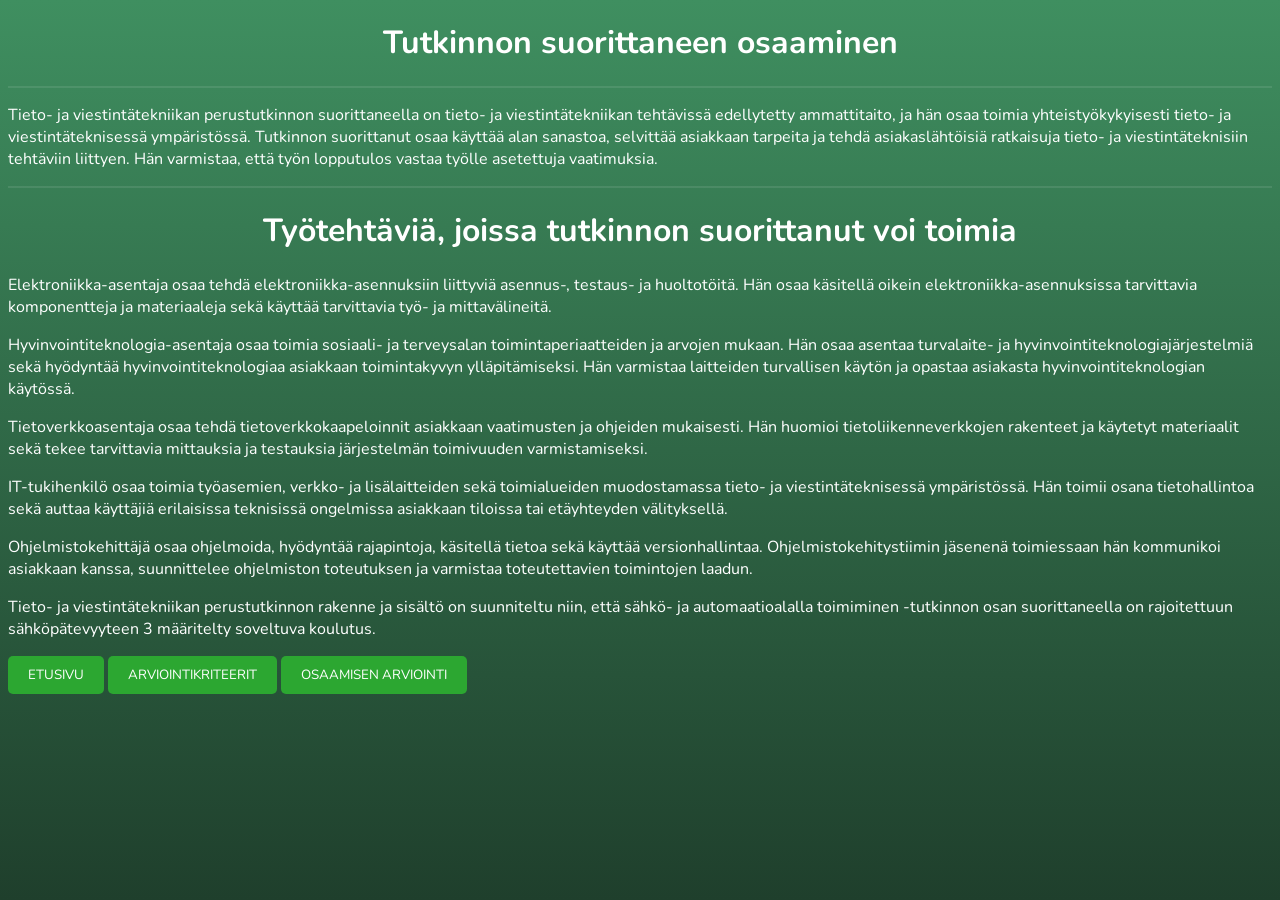
==== index.html @ 0f012666 "123" ====
<!DOCTYPE html>
<html lang="en">
<head>
    <meta charset="UTF-8">
    <meta name="viewport" content="width=device-width, initial-scale=1.0">
    <title>WEBSITE 2</title>
    <link rel="preconnect" href="https://fonts.googleapis.com">
    <link rel="preconnect" href="https://fonts.gstatic.com" crossorigin>
    <link href="https://fonts.googleapis.com/css2?family=Nunito:wght@400;700;900&display=swap" rel="stylesheet">
    <link rel="stylesheet" href="style.css">
    <style>
        .font-rounded {
            font-family: 'Nunito', sans-serif;
        }
    </style>
</head>
<body>
    <h1>Tutkinnon suorittaneen osaaminen</h1>
    <hr>
        <p>Tieto- ja viestintätekniikan perustutkinnon suorittaneella on tieto- ja viestintätekniikan tehtävissä edellytetty ammattitaito, ja hän osaa toimia yhteistyökykyisesti tieto- ja viestintäteknisessä ympäristössä. Tutkinnon suorittanut osaa käyttää alan sanastoa, selvittää asiakkaan tarpeita ja tehdä asiakaslähtöisiä ratkaisuja tieto- ja viestintäteknisiin tehtäviin liittyen. Hän varmistaa, että työn lopputulos vastaa työlle asetettuja vaatimuksia.</p>
    <hr>
    <h1>Työtehtäviä, joissa tutkinnon suorittanut voi toimia</h1>
        <p>Elektroniikka-asentaja osaa tehdä elektroniikka-asennuksiin liittyviä asennus-, testaus- ja huoltotöitä. Hän osaa käsitellä oikein elektroniikka-asennuksissa tarvittavia komponentteja ja materiaaleja sekä käyttää tarvittavia työ- ja mittavälineitä.</p>
        <P>Hyvinvointiteknologia-asentaja osaa toimia sosiaali- ja terveysalan toimintaperiaatteiden ja arvojen mukaan. Hän osaa asentaa turvalaite- ja hyvinvointiteknologiajärjestelmiä sekä hyödyntää hyvinvointiteknologiaa asiakkaan toimintakyvyn ylläpitämiseksi. Hän varmistaa laitteiden turvallisen käytön ja opastaa asiakasta hyvinvointiteknologian käytössä.</P>
        <p>Tietoverkkoasentaja osaa tehdä tietoverkkokaapeloinnit asiakkaan vaatimusten ja ohjeiden mukaisesti. Hän huomioi tietoliikenneverkkojen rakenteet ja käytetyt materiaalit sekä tekee tarvittavia mittauksia ja testauksia järjestelmän toimivuuden varmistamiseksi.</p>
        <p>IT-tukihenkilö osaa toimia työasemien, verkko- ja lisälaitteiden sekä toimialueiden muodostamassa tieto- ja viestintäteknisessä ympäristössä. Hän toimii osana tietohallintoa sekä auttaa käyttäjiä erilaisissa teknisissä ongelmissa asiakkaan tiloissa tai etäyhteyden välityksellä.</p>
        <p>Ohjelmistokehittäjä osaa ohjelmoida, hyödyntää rajapintoja, käsitellä tietoa sekä käyttää versionhallintaa. Ohjelmistokehitystiimin jäsenenä toimiessaan hän kommunikoi asiakkaan kanssa, suunnittelee ohjelmiston toteutuksen ja varmistaa toteutettavien toimintojen laadun.</p>
        <p>Tieto- ja viestintätekniikan perustutkinnon rakenne ja sisältö on suunniteltu niin, että sähkö- ja automaatioalalla toimiminen -tutkinnon osan suorittaneella on rajoitettuun sähköpätevyyteen 3 määritelty soveltuva koulutus.</p>
    <button onclick="window.location.href='index.html'">ETUSIVU</button>
    <button onclick="window.location.href='kriteerit.html'">ARVIOINTIKRITEERIT</button>
    <button onclick="window.location.href='osaamisen-arviointi.html'">OSAAMISEN ARVIOINTI</button>
</body>
</body>
</html>
---- style.css ----
body{
    background: linear-gradient(to bottom, #3f8f60, #1f3f2c);
    background-size: cover;
    background-position: center;
    background-repeat: no-repeat;
    background-attachment: fixed;
    font-family: 'Nunito', sans-serif;
}
h1{
    color:white;
    text-align: center;
    font-family: 'Nunito', sans-serif;
    
}
p{
    color:white;
    font-family: 'Nunito', sans-serif;
}
button {
    background-color: #2ca731;
    color: white;
    padding: 10px 20px;
    border: none;
    border-radius: 5px;
    cursor: pointer;
    font-family: 'Nunito', sans-serif;
}
hr{
    border: 1px solid rgba(249, 250, 249, 0.096);
}
table {
  margin-left: auto;
  margin-right: auto;
  font-family: 'Nunito', sans-serif;
}
tr{
    font-family: 'Nunito', sans-serif;
}
th{
    font-family: 'Nunito', sans-serif;
}
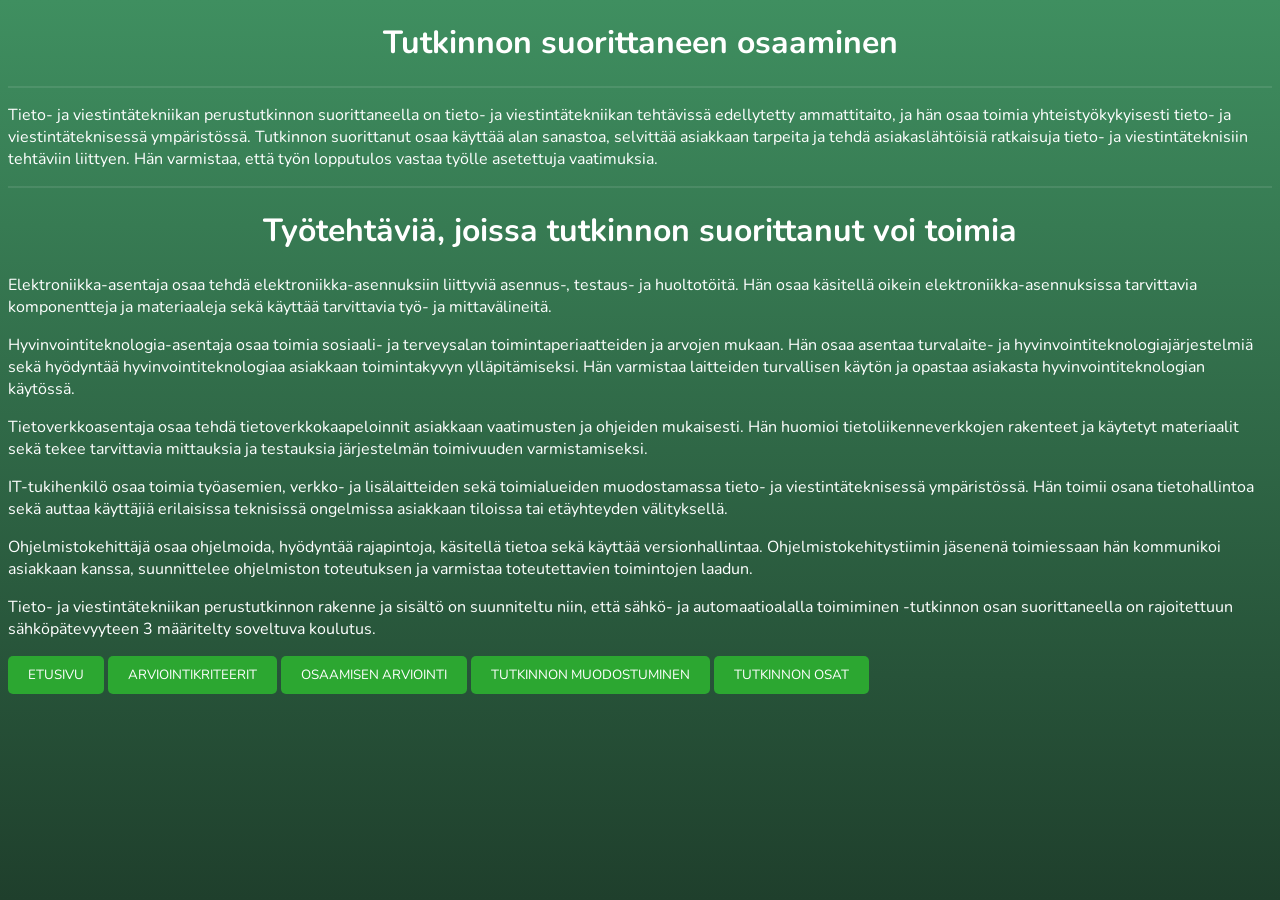
==== commit 16bd78fc: "VALMIS VERSIO" ====
--- a/index.html
+++ b/index.html
@@ -29,6 +29,8 @@
     <button onclick="window.location.href='index.html'">ETUSIVU</button>
     <button onclick="window.location.href='kriteerit.html'">ARVIOINTIKRITEERIT</button>
     <button onclick="window.location.href='osaamisen-arviointi.html'">OSAAMISEN ARVIOINTI</button>
+    <button onclick="window.location.href='tutkinnon-muodostuminen.html'">TUTKINNON MUODOSTUMINEN</button>
+    <button onclick="window.location.href='tutkinnonosat.html'">TUTKINNON OSAT</button>
 </body>
 </body>
 </html>
--- a/style.css
+++ b/style.css
@@ -11,6 +11,16 @@
     text-align: center;
     font-family: 'Nunito', sans-serif;
     
+}
+h2{
+    color:white;
+
+    font-family: 'Nunito', sans-serif;
+}
+h3{
+    color:white;
+
+    font-family: 'Nunito', sans-serif;
 }
 p{
     color:white;
@@ -38,4 +48,8 @@
 }
 th{
     font-family: 'Nunito', sans-serif;
+}
+li{
+    color:white;
+    font-family: 'Nunito', sans-serif;
 }
